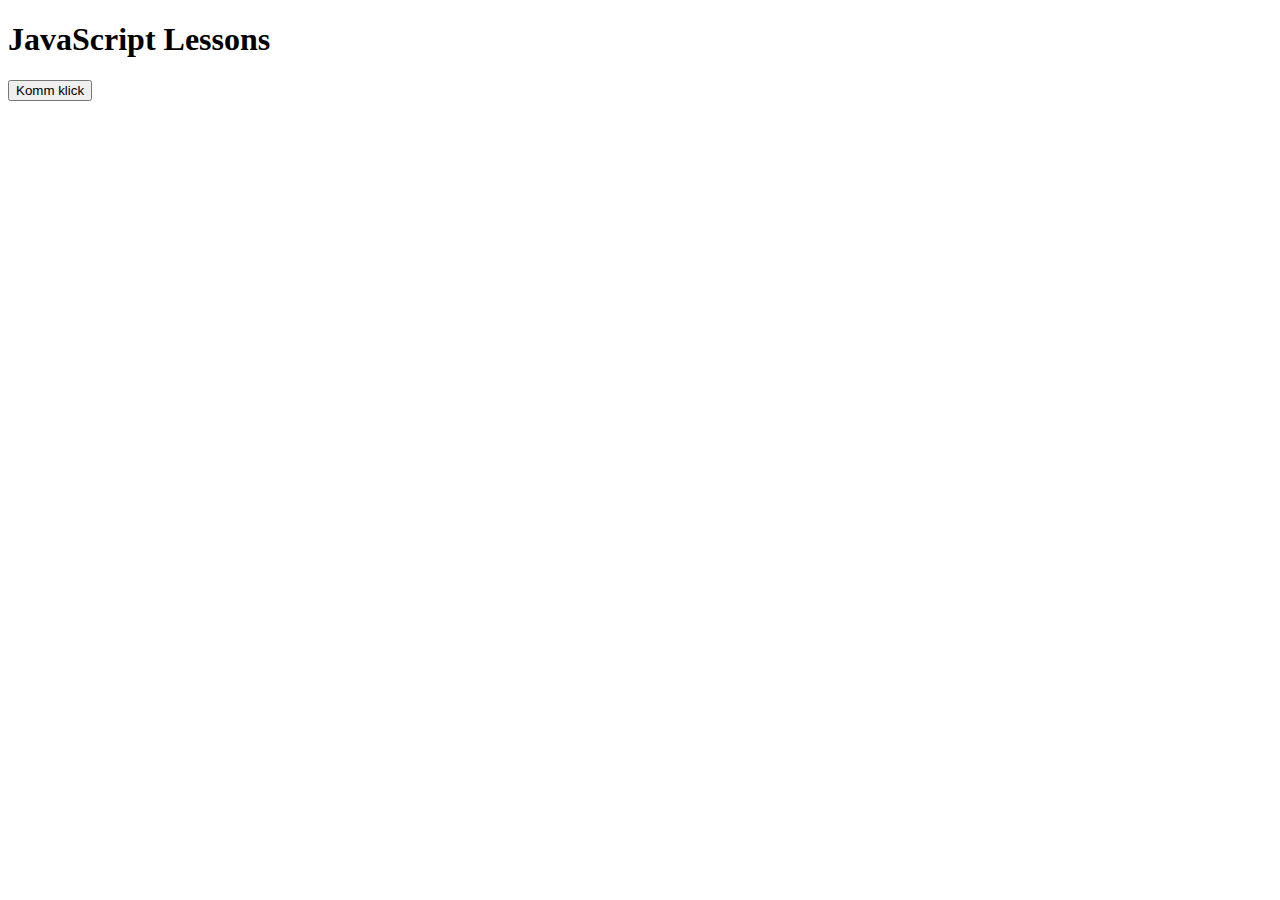
==== index.html @ 26de0869 "adding files to work with in js" ====
<!DOCTYPE html>
<html lang="en">
<head>
    <meta charset="UTF-8">
    <meta name="viewport" content="width=device-width, initial-scale=1.0">
    <link rel="stylesheet" href="CSS/styles.css">
    <title>FUNdamentals</title>
</head>
<body>

    <h1>JavaScript Lessons</h1>
    
    <p id="demo"></p>
    <button>Komm klick</button>
    <div id="badMessage"></div>
    

    <script>
    
        const button = document.querySelector("button");

        function greet() {
            const name = prompt("Sag halt deinen Namen");
            const greeting = document.querySelector ("#badMessage");
            greeting.textContent = `Komm ${name}, hau ab!`;

        }

        button.addEventListener("click", greet);
    





        //console.log(datatype);

       // document.getElementById("demo").innerHTML = ;


    </script>




    
</body>
</html>
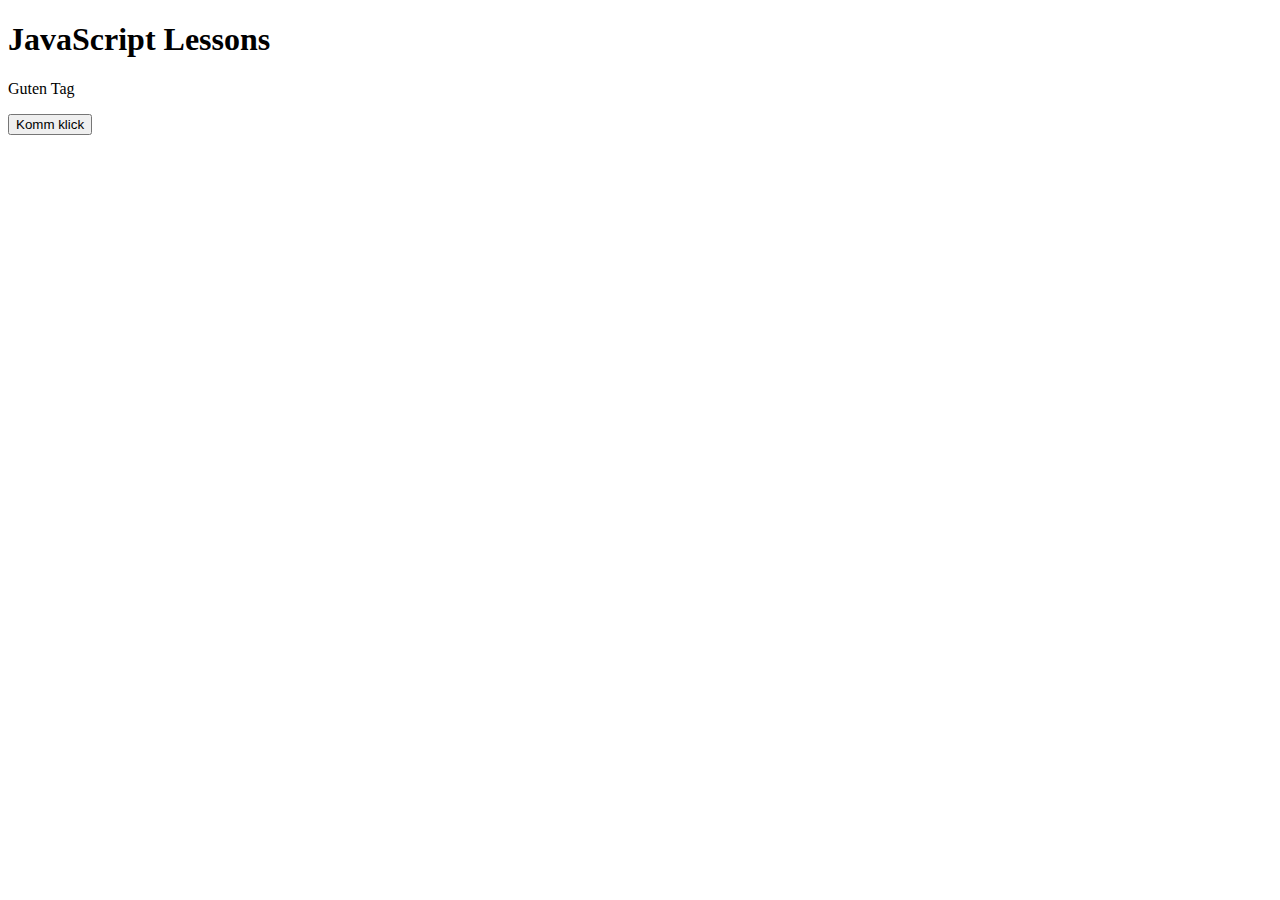
==== commit a4a5445a: "creating my first javascripts and testing around git push" ====
--- a/index.html
+++ b/index.html
@@ -10,24 +10,29 @@
 
     <h1>JavaScript Lessons</h1>
     
-    <p id="demo"></p>
+    <p id="day">Guten Tag</p>
+
     <button>Komm klick</button>
+
     <div id="badMessage"></div>
+
     
 
     <script>
     
+        // Buttom zum abhauen
         const button = document.querySelector("button");
-
         function greet() {
             const name = prompt("Sag halt deinen Namen");
             const greeting = document.querySelector ("#badMessage");
             greeting.textContent = `Komm ${name}, hau ab!`;
-
-        }
-
+        };
         button.addEventListener("click", greet);
     
+        // Begruessung je nach Tageszeit
+        if (new Date().getHours() >= 18) {
+                document.getElementById("day").innerHTML = "Guten Abend";  
+        };
 
 
 
